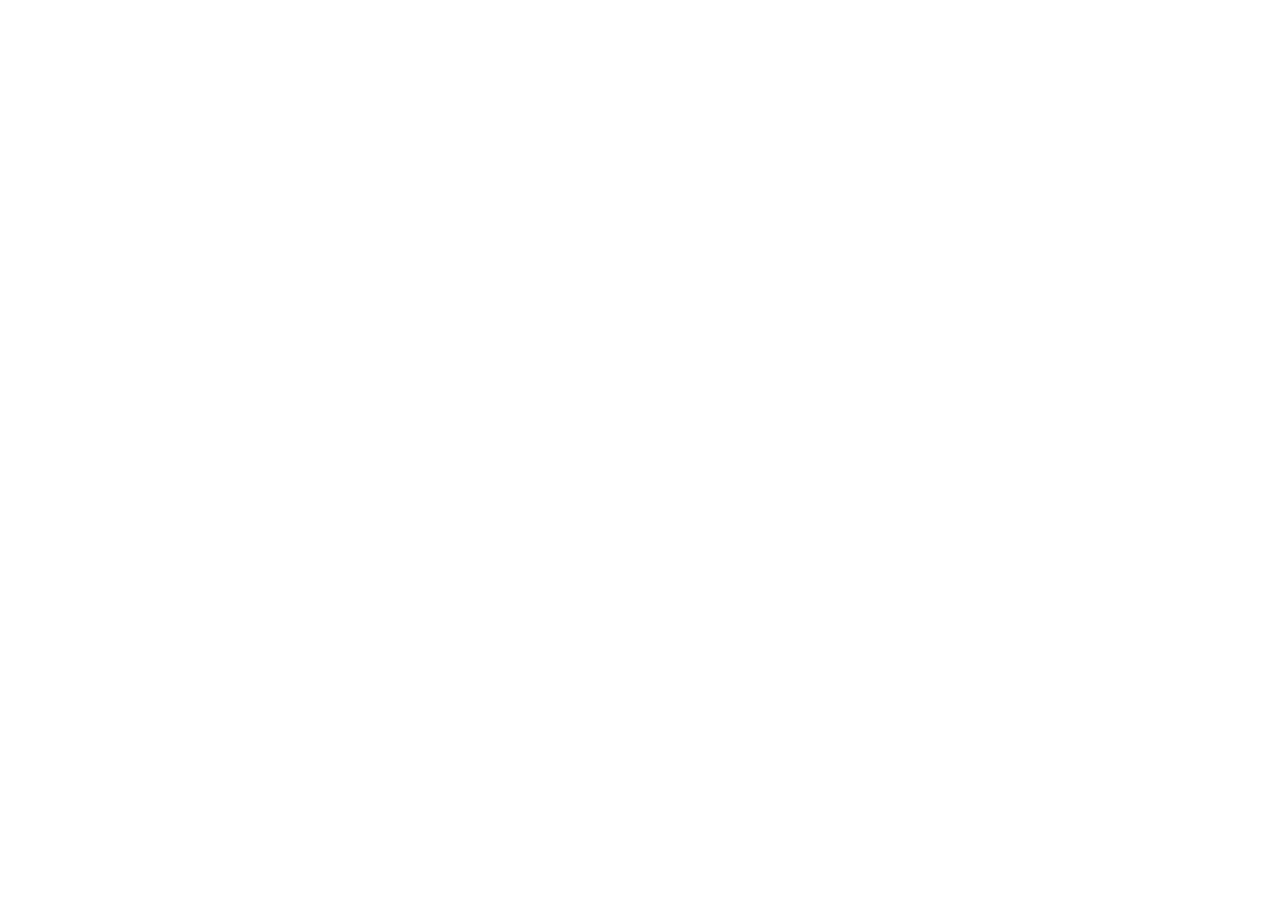
==== pages/project_1.html @ 78aefd03 "Criação da página que conterá os detalhes do projeto (fazer 1 página para cada projeto)." ====
<!DOCTYPE html>
<html lang="en">
<head>
    <meta charset="UTF-8">
    <meta name="viewport" content="width=device-width, initial-scale=1.0">
    <title>Nome_projeto</title>
</head>
<body>
    
</body>
</html>
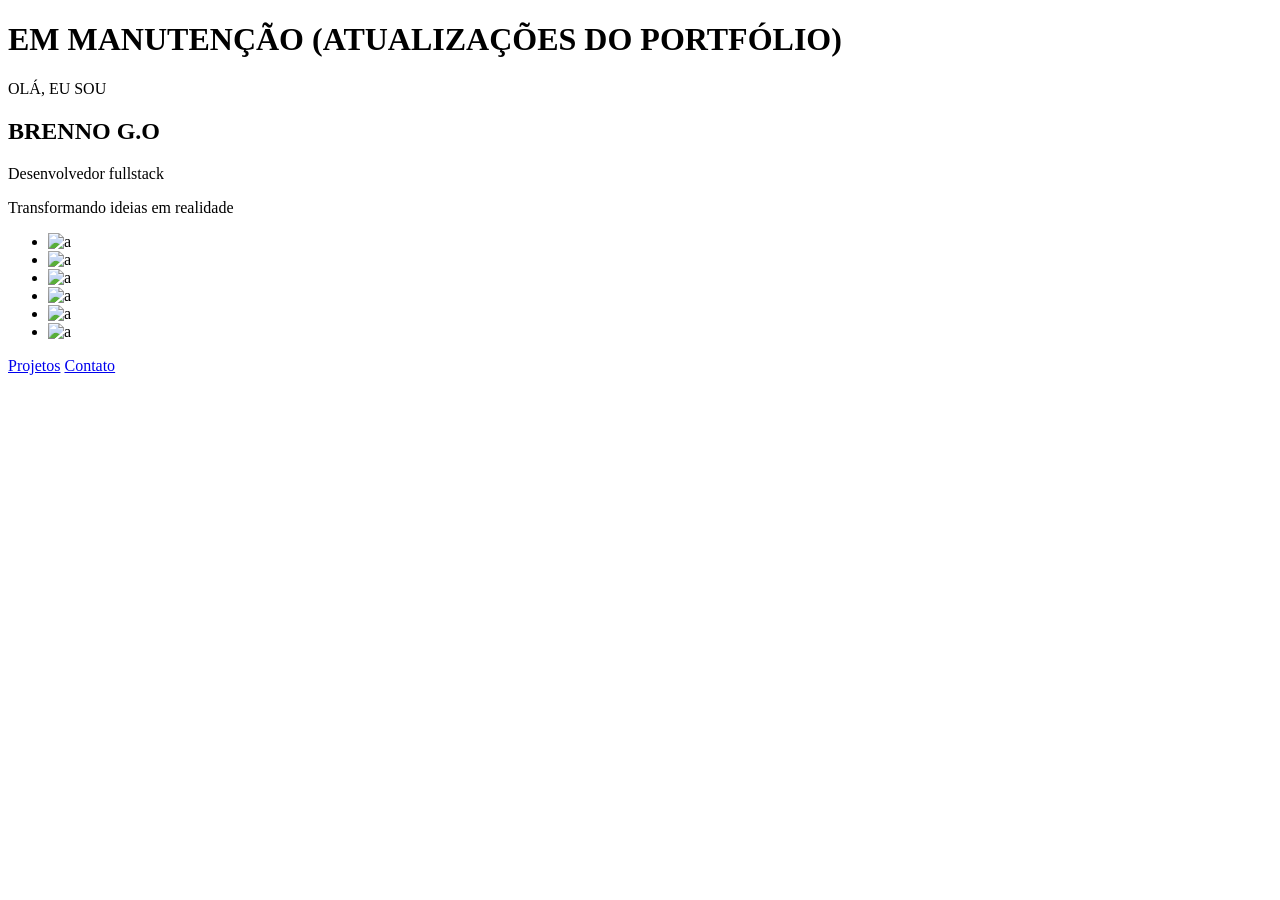
==== commit 700020ea: "Finalização do main para mobile 300px, dê inicio à versão 450px" ====
--- a/pages/project_1.html
+++ b/pages/project_1.html
@@ -6,6 +6,55 @@
     <title>Nome_projeto</title>
 </head>
 <body>
-    
+    <header class="header">
+        <h1>EM MANUTENÇÃO (ATUALIZAÇÕES DO PORTFÓLIO)</h1>
+        <section class="about">
+            <div class="about__header">
+                <p class="about__apresentation">OLÁ, EU SOU</p>
+                <h1 class="about__title">BRENNO G.O</h1>
+            </div>
+
+            <div class="about__content">
+                <p class="about__text about__text--1">Desenvolvedor fullstack</p>
+                <p class="about__text about__text--2">Transformando ideias em realidade</p>
+                <!--
+                    -possíveis outras frases:
+                        =Transformando ideias em código
+                        =ideias que se realizam
+                        =Do conceito à realidade
+                        =Do conceito ao código
+                -->
+            </div>
+
+            <div class="about__tools">
+                <ul class="about__tools-list">
+                    <li class="about__tools-item"><img class="tools_icon" src="#" alt="a"></li>
+                    <li class="about__tools-item"><img class="tools_icon" src="#" alt="a"></li>
+                    <li class="about__tools-item"><img class="tools_icon" src="#" alt="a"></li>
+                    <li class="about__tools-item"><img class="tools_icon" src="#" alt="a"></li>
+                    <li class="about__tools-item"><img class="tools_icon" src="#" alt="a"></li>
+                    <li class="about__tools-item"><img class="tools_icon" src="#" alt="a"></li>
+                </ul>
+            </div>
+
+            <div class="about__links">
+                <a href="#main_link" class="links links--projects">Projetos</a>
+                <a href="#footer_link" class="links links--contacts">Contato</a>
+            </div>
+        </section>
+    </header>
+    <!--
+    fazer no arquivo.pages: 
+
+        =copiar o header projeto index.html (A de apresentação/home) e só substituir o button projetos pelo home (trazer de volta à parte principal do portfólio)
+
+        esse arquivo deve ter:
+            =corrossel de imgs
+            =descrição completa do projeto
+            =tecnologias usadas
+
+        =copiar o footer do projeto index.html (A de apresentação/home)
+        
+    -->
 </body>
 </html>
